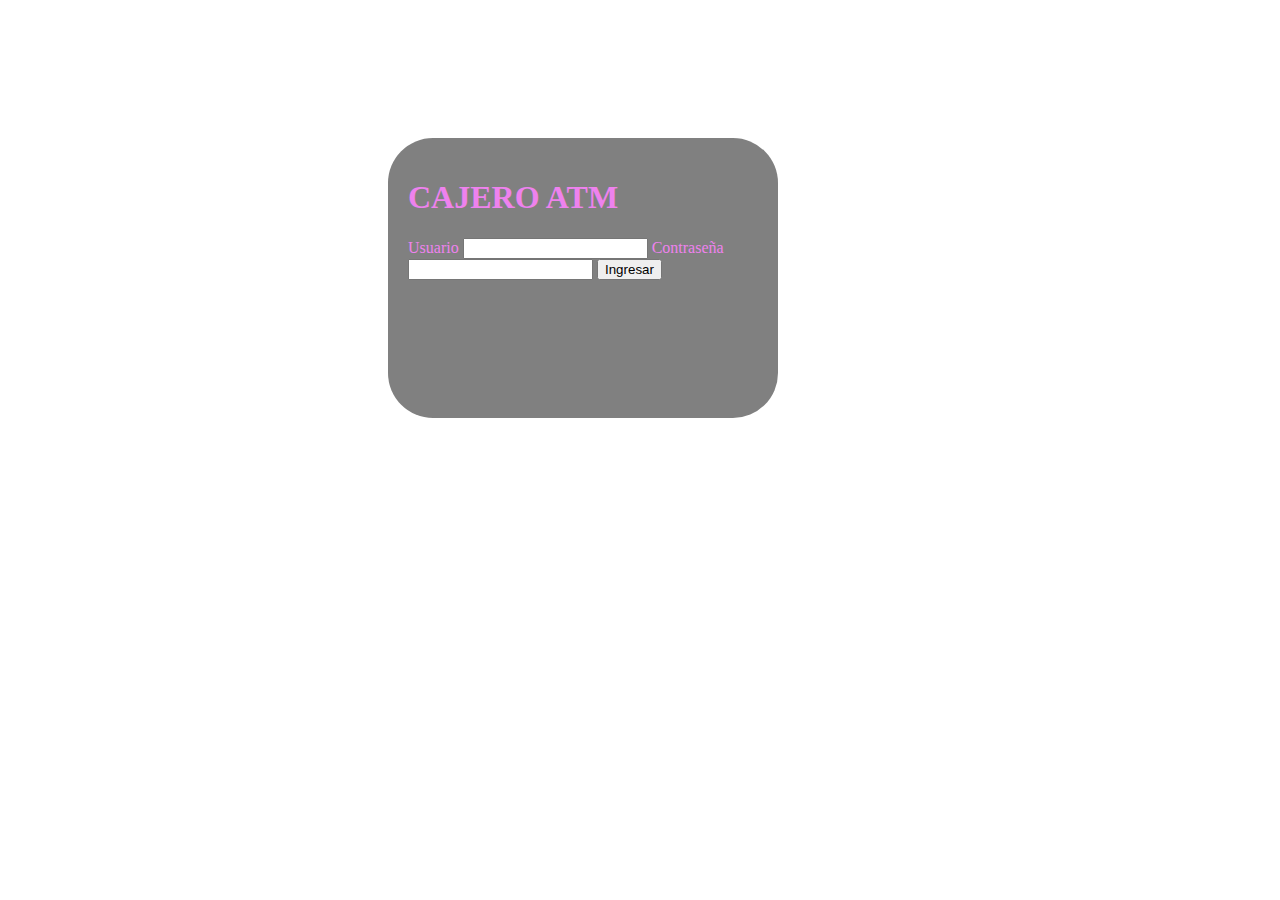
==== Mini Proyecto/index.html @ f11dc947 "Proyecto" ====
<!DOCTYPE html>
<html lang="en">

<head>
    <meta charset="UTF-8">
    <meta http-equiv="X-UA-Compatible" content="IE=edge">
    <meta name="viewport" content="width=device-width, initial-scale=1.0">
    <title>CAJERO CON INTERFAZ</title>
    <link rel="stylesheet" href="style.css">
</head>

<body>


    <main class="inicio" id="inicio">
        <h1>CAJERO ATM</h1>
        <label class="Usuario" for="usuario">Usuario</label>
        <input type="text" name="usuario" id="usuario">
        <label for="contrasenia">Contraseña</label>
        <input type="text" name="contrasenia" id="contrasenia">
        <button onclick="ingresar()">Ingresar</button>
    </main>

    <img src="../Proyecto/ATM_Screen (1).png" alt="">
    <div class="acciones" id="acciones">
        <h2>Bienvenidx <span id="nombre-usuario"></span></h2>
        <p id="info">...</p>
        <button id="consultar">Consultar saldo</button>
        <p id="info1"></p>
        <input type="text" id="retiro">
        <button id="retirar">Hacer un retiro</button>
        <p id="info2"></p>
        <input type="text" id="depositar">
        <button id="deposito">Hacer un depósito</button>
        <!-- <p id="salir">...</p> -->
        <!-- <button onclick="salida()">salir</button>
        <input type="text" name="tipo_de_dato" id="cajero"> -->
    </div>

    <script src="main.js"></script>
</body>

</html>
---- Mini Proyecto/style.css ----
.inicio {
    background-color: gray;
    padding: 20px;
    height: 240px;
    width: 350px;
    border: 100px;
    border-radius: 45px;
    position: absolute;
    margin-top: 130px;
    margin-left: 380px;
}

.acciones {
    background-color: rgb(65, 193, 202);
    display: none;
    padding: 20px;
    height: 240px;
    width: 350px;
    border: 100px;
    border-radius: 45px;
    position: absolute;
    margin-top: -480px;
    margin-left: 380px;
}

.inicio {
    color: violet;
}
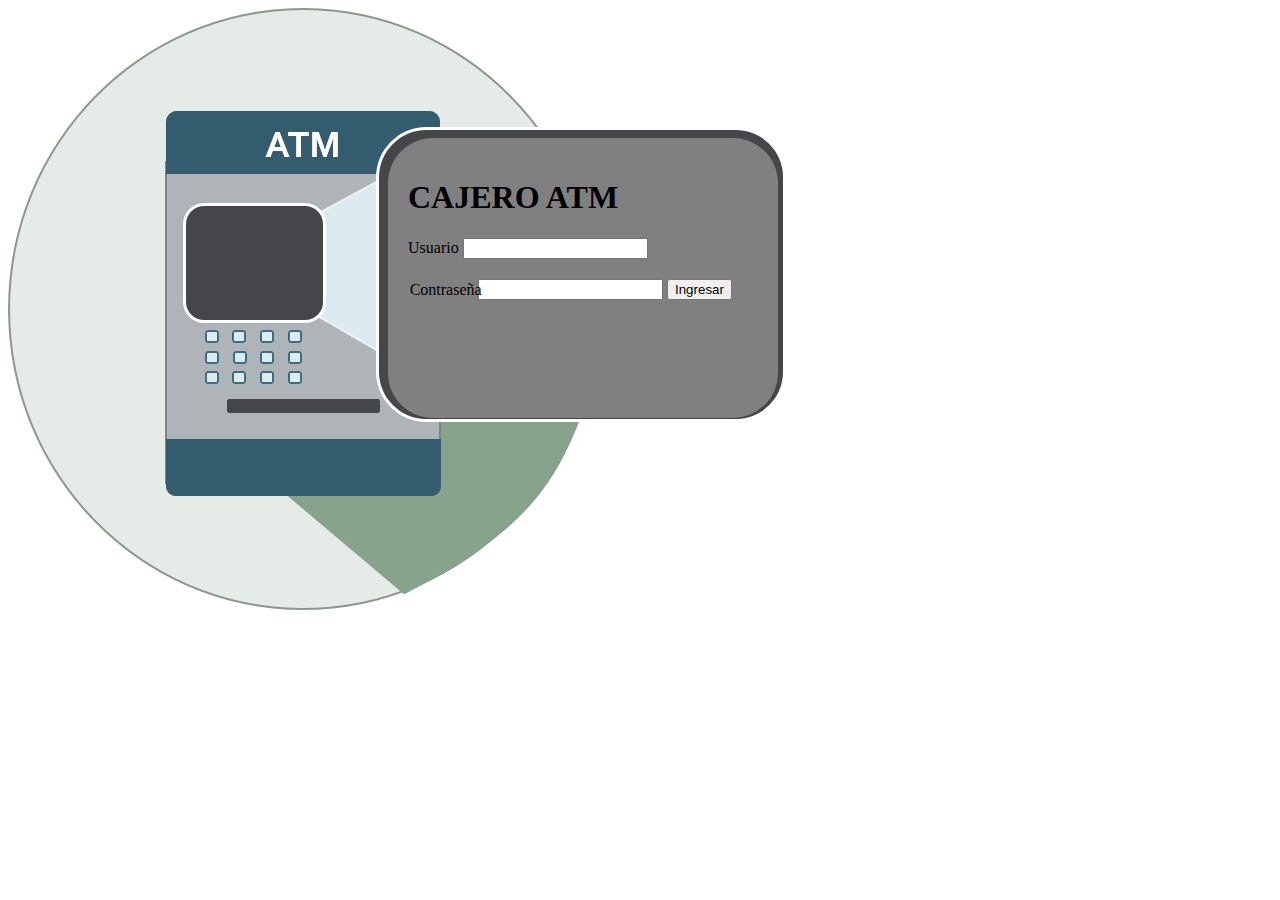
==== commit e74e2065: "Proyecto" ====
--- a/Mini Proyecto/index.html
+++ b/Mini Proyecto/index.html
@@ -16,12 +16,12 @@
         <h1>CAJERO ATM</h1>
         <label class="Usuario" for="usuario">Usuario</label>
         <input type="text" name="usuario" id="usuario">
-        <label for="contrasenia">Contraseña</label>
-        <input type="text" name="contrasenia" id="contrasenia">
+        <label class="contrasenia1" for="contrasenia">Contraseña</label>
+        <input class='ingresar' type="text" name="contrasenia" id="contrasenia">
         <button onclick="ingresar()">Ingresar</button>
     </main>
 
-    <img src="../Proyecto/ATM_Screen (1).png" alt="">
+    <img src="../Mini Proyecto/ATM_Screen (1).png" alt="">
     <div class="acciones" id="acciones">
         <h2>Bienvenidx <span id="nombre-usuario"></span></h2>
         <p id="info">...</p>
@@ -32,9 +32,7 @@
         <p id="info2"></p>
         <input type="text" id="depositar">
         <button id="deposito">Hacer un depósito</button>
-        <!-- <p id="salir">...</p> -->
-        <!-- <button onclick="salida()">salir</button>
-        <input type="text" name="tipo_de_dato" id="cajero"> -->
+
     </div>
 
     <script src="main.js"></script>
--- a/Mini Proyecto/style.css
+++ b/Mini Proyecto/style.css
@@ -23,6 +23,14 @@
     margin-left: 380px;
 }
 
-.inicio {
-    color: violet;
+.contrasenia1 {
+    position: absolute;
+    margin-top: 43px;
+    margin-left: -238px;
+}
+
+.ingresar {
+    margin-left: 70px;
+    /* justify-content: space-between 20px 20px; */
+    margin-top: 20px;
 }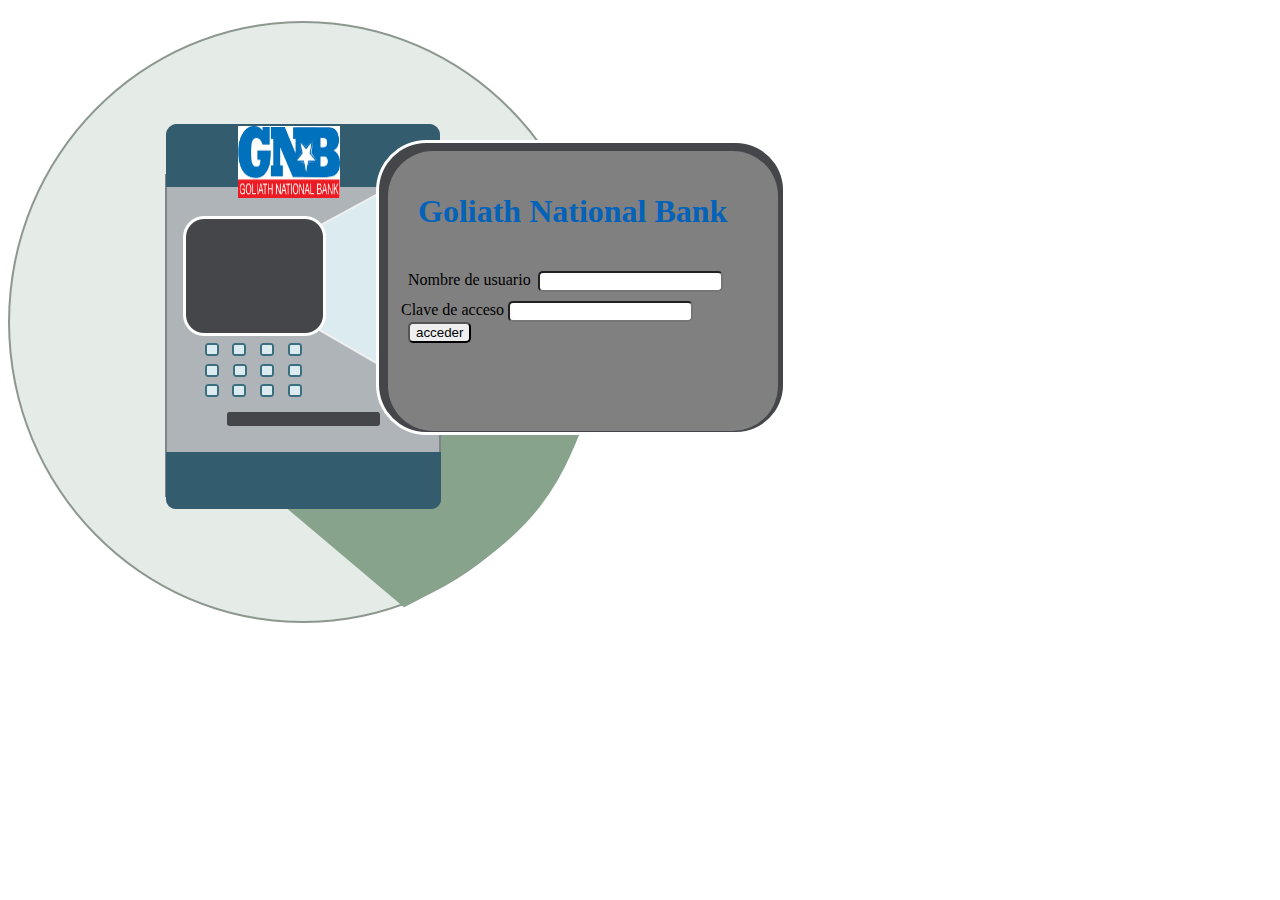
==== commit e93cc3eb: "proyecto" ====
--- a/Mini Proyecto/index.html
+++ b/Mini Proyecto/index.html
@@ -11,27 +11,29 @@
 
 <body>
 
+    <h1><img class="cajero" src="../Mini Proyecto/descarga.png" alt=""></h1>
 
     <main class="inicio" id="inicio">
-        <h1>CAJERO ATM</h1>
-        <label class="Usuario" for="usuario">Usuario</label>
-        <input type="text" name="usuario" id="usuario">
-        <label class="contrasenia1" for="contrasenia">Contraseña</label>
+        <h1 class="atm">Goliath National Bank</h1>
+        <label class="Usuario" for="usuario">Nombre de usuario</label>
+        <input class="usuario1" type="text" name="usuario" id="usuario">
+        <label class="contrasenia1" for="contrasenia">Clave de acceso</label>
         <input class='ingresar' type="text" name="contrasenia" id="contrasenia">
-        <button onclick="ingresar()">Ingresar</button>
+        <button class="acceder" onclick="ingresar()">acceder</button>
     </main>
 
     <img src="../Mini Proyecto/ATM_Screen (1).png" alt="">
     <div class="acciones" id="acciones">
-        <h2>Bienvenidx <span id="nombre-usuario"></span></h2>
+        <h2 class="bienvenido">Welcome <span id="nombre-usuario"></span></h2>
         <p id="info">...</p>
-        <button id="consultar">Consultar saldo</button>
+        <button class="saldo1" id="consultar">Saldo</button>
         <p id="info1"></p>
         <input type="text" id="retiro">
-        <button id="retirar">Hacer un retiro</button>
+        <button class="retirar1" id="retirar">Hacer un retiro</button>
         <p id="info2"></p>
         <input type="text" id="depositar">
-        <button id="deposito">Hacer un depósito</button>
+        <button class="deposito1" id="deposito">Hacer un deposito</button>
+        <input class="cerrar" type="button" value="Cerrar" onClick="javascript:window.close()" ; />
 
     </div>
 
--- a/Mini Proyecto/style.css
+++ b/Mini Proyecto/style.css
@@ -1,36 +1,88 @@
-.inicio {
-    background-color: gray;
-    padding: 20px;
-    height: 240px;
-    width: 350px;
-    border: 100px;
-    border-radius: 45px;
-    position: absolute;
-    margin-top: 130px;
-    margin-left: 380px;
-}
-
-.acciones {
-    background-color: rgb(65, 193, 202);
-    display: none;
-    padding: 20px;
-    height: 240px;
-    width: 350px;
-    border: 100px;
-    border-radius: 45px;
-    position: absolute;
-    margin-top: -480px;
-    margin-left: 380px;
-}
-
-.contrasenia1 {
-    position: absolute;
-    margin-top: 43px;
-    margin-left: -238px;
-}
-
-.ingresar {
-    margin-left: 70px;
-    /* justify-content: space-between 20px 20px; */
-    margin-top: 20px;
-}+        .inicio {
+            background-color: gray;
+            padding: 20px;
+            height: 240px;
+            width: 350px;
+            border: 100px;
+            border-radius: 45px;
+            position: absolute;
+            margin-top: 130px;
+            margin-left: 380px;
+        }
+        
+        .acciones {
+            background-color: gray;
+            display: none;
+            padding: 20px;
+            height: 240px;
+            width: 350px;
+            border: 100px;
+            border-radius: 45px;
+            position: absolute;
+            margin-top: -480px;
+            margin-left: 380px;
+        }
+        
+        .contrasenia1 {
+            position: absolute;
+            margin-top: 50px;
+            margin-left: -7px;
+        }
+        
+        .ingresar {
+            border-radius: 5px;
+            margin-left: 100px;
+            margin-top: 50px;
+        }
+        
+        .cerrar {
+            border-radius: 5px;
+            margin-top: 20px;
+        }
+        
+        .bienvenido {
+            color: rgb(4, 98, 185);
+            margin-left: 20%;
+        }
+        
+        .cajero {
+            position: absolute;
+            margin-left: 230px;
+            margin-top: 104.5px;
+            border-image: auto;
+            height: 8%;
+            width: 8%;
+        }
+        
+        .Usuario {
+            position: absolute;
+            margin-top: 20px;
+        }
+        
+        .usuario1 {
+            border-radius: 5px;
+            margin-left: 130px;
+            position: absolute;
+            margin-top: 20px;
+        }
+        
+        .atm {
+            color: rgb(4, 98, 185);
+            margin-left: 10px;
+        }
+        
+        .acceder {
+            border-radius: 5px;
+        }
+        
+        .retirar1 {
+            border-radius: 5px;
+        }
+        
+        .saldo1 {
+            border-radius: 5px;
+        }
+        
+        .deposito1 {
+            border-radius: 5px;
+        }